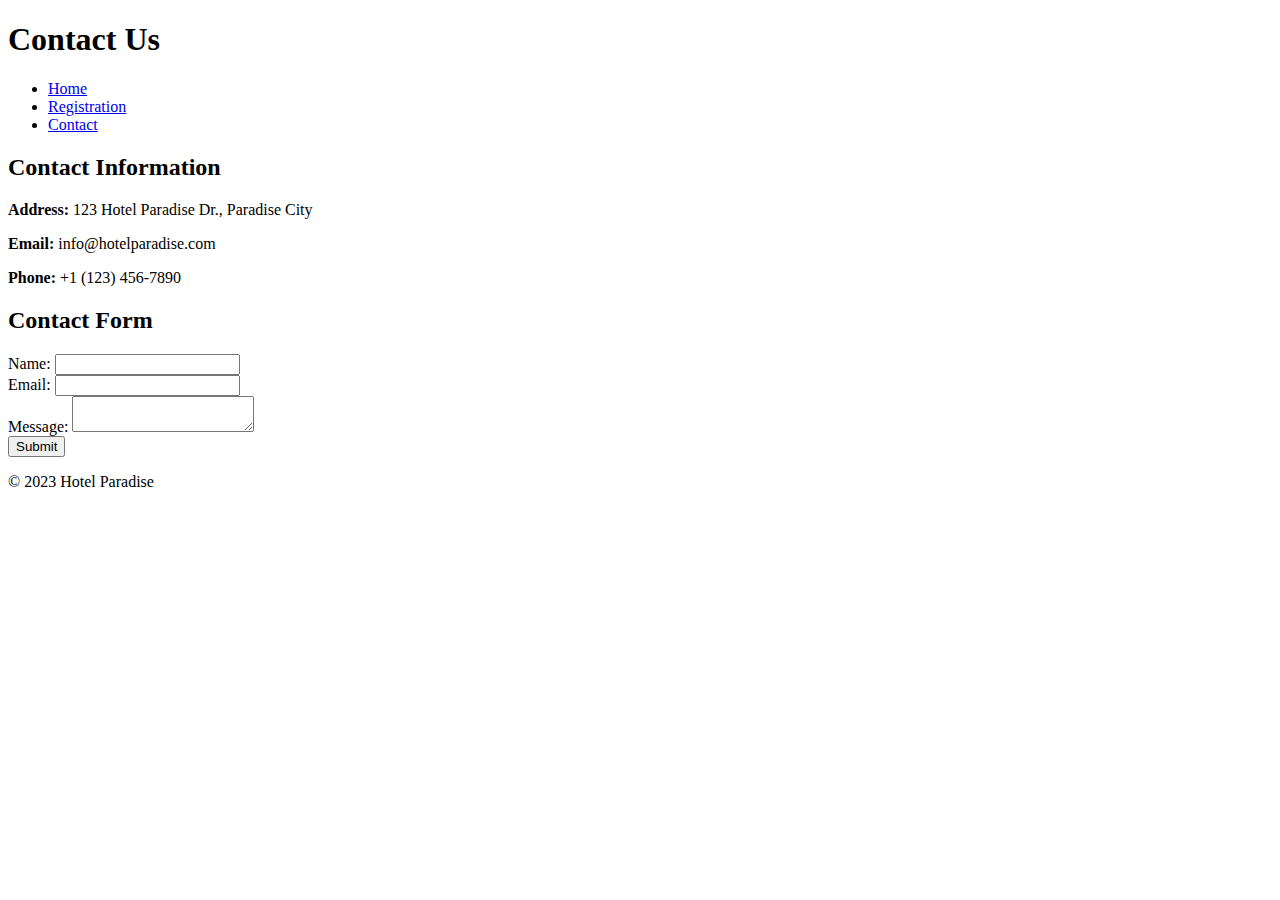
==== contact.html @ 428508cd "basic structure created" ====
<!DOCTYPE html>
<html lang="en">
<head>
    <meta charset="UTF-8">
    <meta name="viewport" content="width=device-width, initial-scale=1.0">
    <link rel="stylesheet" href="style.css">
    <title>Contact - Hotel Paradise</title>
</head>
<body>
    <header>
        <h1>Contact Us</h1>
        <nav>
            <ul>
                <li><a href="index.html">Home</a></li>
                <li><a href="registration.html">Registration</a></li>
                <li><a href="contact.html">Contact</a></li>
            </ul>
        </nav>
    </header>
    <section class="contact-info">
        <section class="contact-container">
            <div class="contact-info">
                <h2>Contact Information</h2>
                <p><strong>Address:</strong> 123 Hotel Paradise Dr., Paradise City</p>
                <p><strong>Email:</strong> info@hotelparadise.com</p>
                <p><strong>Phone:</strong> +1 (123) 456-7890</p>
            </div>
            
            <div class="contact-form">
                <h2>Contact Form</h2>
                <form>
                    <div class="input-group">
                        <label for="name">Name:</label>
                        <input type="text" id="name" name="name" required>
                    </div>
                    <div class="input-group">
                        <label for="email">Email:</label>
                        <input type="email" id="email" name="email" required>
                    </div>
                    <div class="input-group">
                        <label for="message">Message:</label>
                        <textarea id="message" name="message" required></textarea>
                    </div>
                    <button type="submit">Submit</button>
                </form>
            </div>
        </section>   
    </section>
    
    <footer>
        <p>&copy; 2023 Hotel Paradise</p>
    </footer>
</body>
</html>
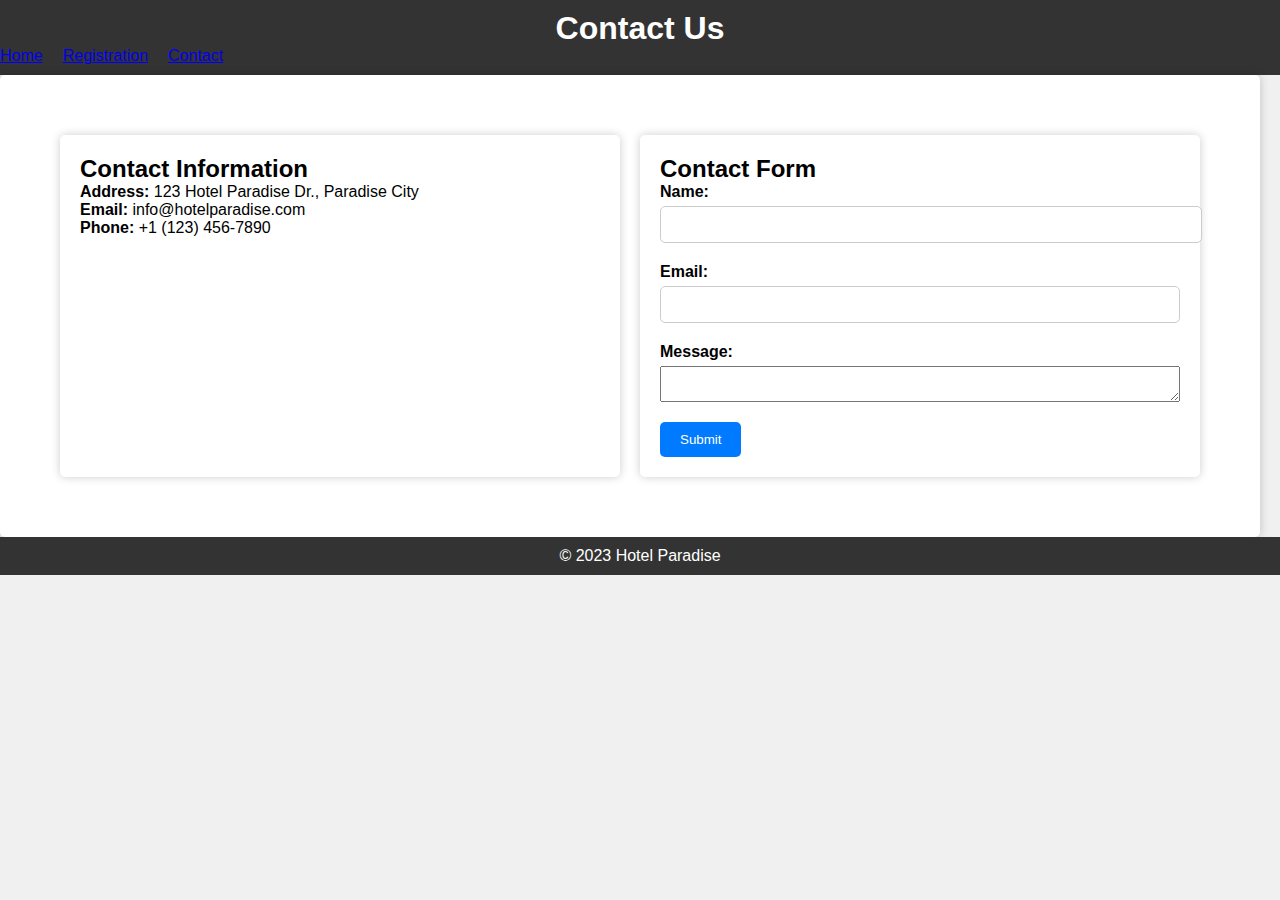
==== commit 0beb8138: "bbasic css created" ====
--- a/contact.html
+++ b/contact.html
@@ -3,7 +3,7 @@
 <head>
     <meta charset="UTF-8">
     <meta name="viewport" content="width=device-width, initial-scale=1.0">
-    <link rel="stylesheet" href="style.css">
+    <link rel="stylesheet" href="css/index.css">
     <title>Contact - Hotel Paradise</title>
 </head>
 <body>
--- a/css/index.css
+++ b/css/index.css
@@ -0,0 +1,223 @@
+html, body, h1, h2, p, ul, li {
+    margin: 0;
+    padding: 0;
+}
+
+/* Basic styling */
+body {
+    font-family: Arial, sans-serif;
+    background-color: #f0f0f0;
+    
+}
+
+header {
+    background-color: #333;
+    color: #fff;
+    padding: 10px 0;
+    text-align: center;
+}
+
+nav ul {
+    display: flex;
+    list-style: none;
+}
+
+nav ul li {
+    margin-right: 20px;
+}
+
+.hero {
+    display: grid;
+    place-items: center;
+    text-align: center;
+    padding: 40px;
+}
+.registration-container {
+    width: 100%;
+    max-width: 400px;
+    padding: 20px;
+    background-color: #fff;
+    border-radius: 5px;
+    box-shadow: 0 0 10px rgba(0, 0, 0, 0.2);
+}
+.registration-form {
+    display: grid;
+    grid-gap: 20px;
+}
+.input-group {
+    display: flex;
+    flex-direction: column;
+}
+button[type="submit"] {
+    background-color: #007BFF;
+    color: #fff;
+    padding: 10px 20px;
+    border: none;
+    border-radius: 5px;
+    cursor: pointer;
+}
+
+/* Style the button on hover */
+button[type="submit"]:hover {
+    background-color: #0056b3;
+}
+/* Style labels */
+label {
+    font-weight: bold;
+    margin-bottom: 5px;
+}
+
+/* Style input fields and select */
+input[type="text"],
+input[type="email"],
+input[type="password"],
+select {
+    padding: 10px;
+    border: 1px solid #ccc;
+    border-radius: 5px;
+}
+.contact-info {
+    flex: 1;
+    background-color: #fff;
+    padding: 20px;
+    border-radius: 5px;
+    box-shadow: 0 0 10px rgba(0, 0, 0, 0.2);
+    margin-right: 20px;
+}
+.contact-form {
+    flex: 1;
+    background-color: #fff;
+    padding: 20px;
+    border-radius: 5px;
+    box-shadow: 0 0 10px rgba(0, 0, 0, 0.2);
+}
+.booking-form-container {
+    display: flex;
+    justify-content: center;
+    align-items: center;
+    height: 80vh;
+}
+
+.booking-form {
+    background-color: #fff;
+    padding: 20px;
+    border-radius: 5px;
+    box-shadow: 0 0 10px rgba(0, 0, 0, 0.2);
+}
+
+/* Style the form elements */
+.input-group {
+    margin-bottom: 20px;
+}
+
+label {
+    display: block;
+    margin-bottom: 5px;
+}
+
+input[type="text"],
+input[type="date"],
+select,
+input[type="number"] {
+    width: 100%;
+    padding: 10px;
+    border: 1px solid #ccc;
+    border-radius: 5px;
+}
+
+button[type="submit"] {
+    background-color: #007BFF;
+    color: #fff;
+    padding: 10px 20px;
+    border: none;
+    border-radius: 5px;
+    cursor: pointer;
+}
+
+/* Style the button on hover */
+button[type="submit"]:hover {
+    background-color: #0056b3;
+}
+
+footer {
+    background-color: #333;
+    color: #fff;
+    text-align: center;
+    padding: 10px 0;
+}
+
+
+footer {
+    background-color: #333;
+    color: #fff;
+    text-align: center;
+    padding: 10px 0;
+}
+
+/* Media queries for responsiveness */
+
+@media screen and (max-width: 768px) {
+    nav ul {
+        flex-direction: column;
+        text-align: center;
+    }
+
+    nav ul li {
+        margin-right: 0;
+        margin-bottom: 10px;
+    }
+
+    .hero {
+        padding: 20px;
+    }
+
+    .registration-form {
+        height: auto;
+    }
+
+    .contact-container {
+        flex-direction: column;
+        align-items: center;
+    }
+
+    .contact-info,
+    .contact-form {
+        width: 100%;
+        margin: 0 0 20px;
+    }
+}
+
+@media screen and (max-width: 768px) {
+    .booking-form-container {
+        height: auto;
+    }
+
+    .booking-form {
+        width: 90%;
+        max-width: 400px;
+    }
+}
+.contact-container {
+    display: flex;
+    flex-wrap: wrap;
+    justify-content: space-between;
+    padding: 40px;
+}
+
+.contact-info {
+    flex: 1;
+    background-color: #fff;
+    padding: 20px;
+    border-radius: 5px;
+    box-shadow: 0 0 10px rgba(0, 0, 0, 0.2);
+    margin-right: 20px;
+}
+
+.contact-form {
+    flex: 1;
+    background-color: #fff;
+    padding: 20px;
+    border-radius: 5px;
+    box-shadow: 0 0 10px rgba(0, 0, 0, 0.2);
+}
+
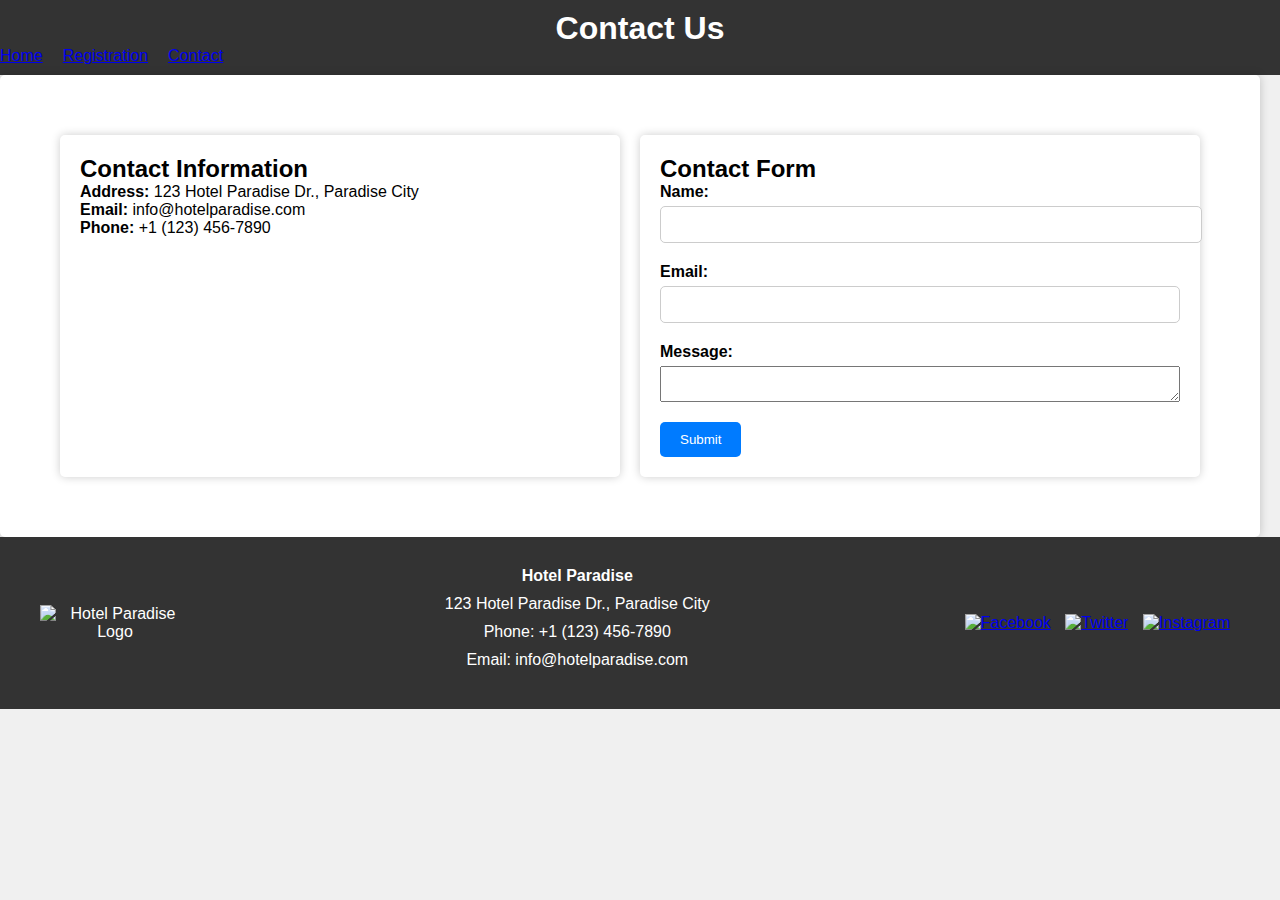
==== commit 16343d06: "basic css added" ====
--- a/contact.html
+++ b/contact.html
@@ -46,9 +46,23 @@
             </div>
         </section>   
     </section>
-    
-    <footer>
-        <p>&copy; 2023 Hotel Paradise</p>
+    <footer class="hotel-footer">
+        <div class="footer-container">
+            <div class="footer-logo">
+                <img src="hotel-logo.png" alt="Hotel Paradise Logo">
+            </div>
+            <div class="footer-info">
+                <p><strong>Hotel Paradise</strong></p>
+                <p>123 Hotel Paradise Dr., Paradise City</p>
+                <p>Phone: +1 (123) 456-7890</p>
+                <p>Email: info@hotelparadise.com</p>
+            </div>
+            <div class="social-media">
+                <a href="#"><img src="facebook-icon.png" alt="Facebook"></a>
+                <a href="#"><img src="twitter-icon.png" alt="Twitter"></a>
+                <a href="#"><img src="instagram-icon.png" alt="Instagram"></a>
+            </div>
+        </div>
     </footer>
 </body>
 </html>--- a/css/index.css
+++ b/css/index.css
@@ -12,9 +12,10 @@
 
 header {
     background-color: #333;
-    color: #fff;
+   color: #fff;
     padding: 10px 0;
     text-align: center;
+    
 }
 
 nav ul {
@@ -139,6 +140,9 @@
     background-color: #0056b3;
 }
 
+
+
+
 footer {
     background-color: #333;
     color: #fff;
@@ -146,14 +150,32 @@
     padding: 10px 0;
 }
 
-
-footer {
+.hotel-footer {
     background-color: #333;
     color: #fff;
-    text-align: center;
-    padding: 10px 0;
-}
-
+}
+
+.footer-container {
+    display: flex;
+    justify-content: space-between;
+    align-items: center;
+    max-width: 1200px;
+    margin: 0 auto;
+    padding: 20px;
+}
+
+.footer-logo img {
+    max-width: 150px;
+    height: auto;
+}
+
+.footer-info p {
+    margin-bottom: 10px;
+}
+.social-media a {
+    display: inline-block;
+    margin-right: 10px;
+}
 /* Media queries for responsiveness */
 
 @media screen and (max-width: 768px) {
@@ -221,3 +243,23 @@
     box-shadow: 0 0 10px rgba(0, 0, 0, 0.2);
 }
 
+
+@media screen and (max-width: 768px) {
+    .footer-container {
+        flex-direction: column;
+        text-align: center;
+    }
+
+    .footer-info {
+        margin-top: 20px;
+    }
+
+    .social-media {
+        margin-top: 20px;
+    }
+
+    .social-media a {
+        margin-right: 0;
+        margin-bottom: 10px;
+    }
+}
